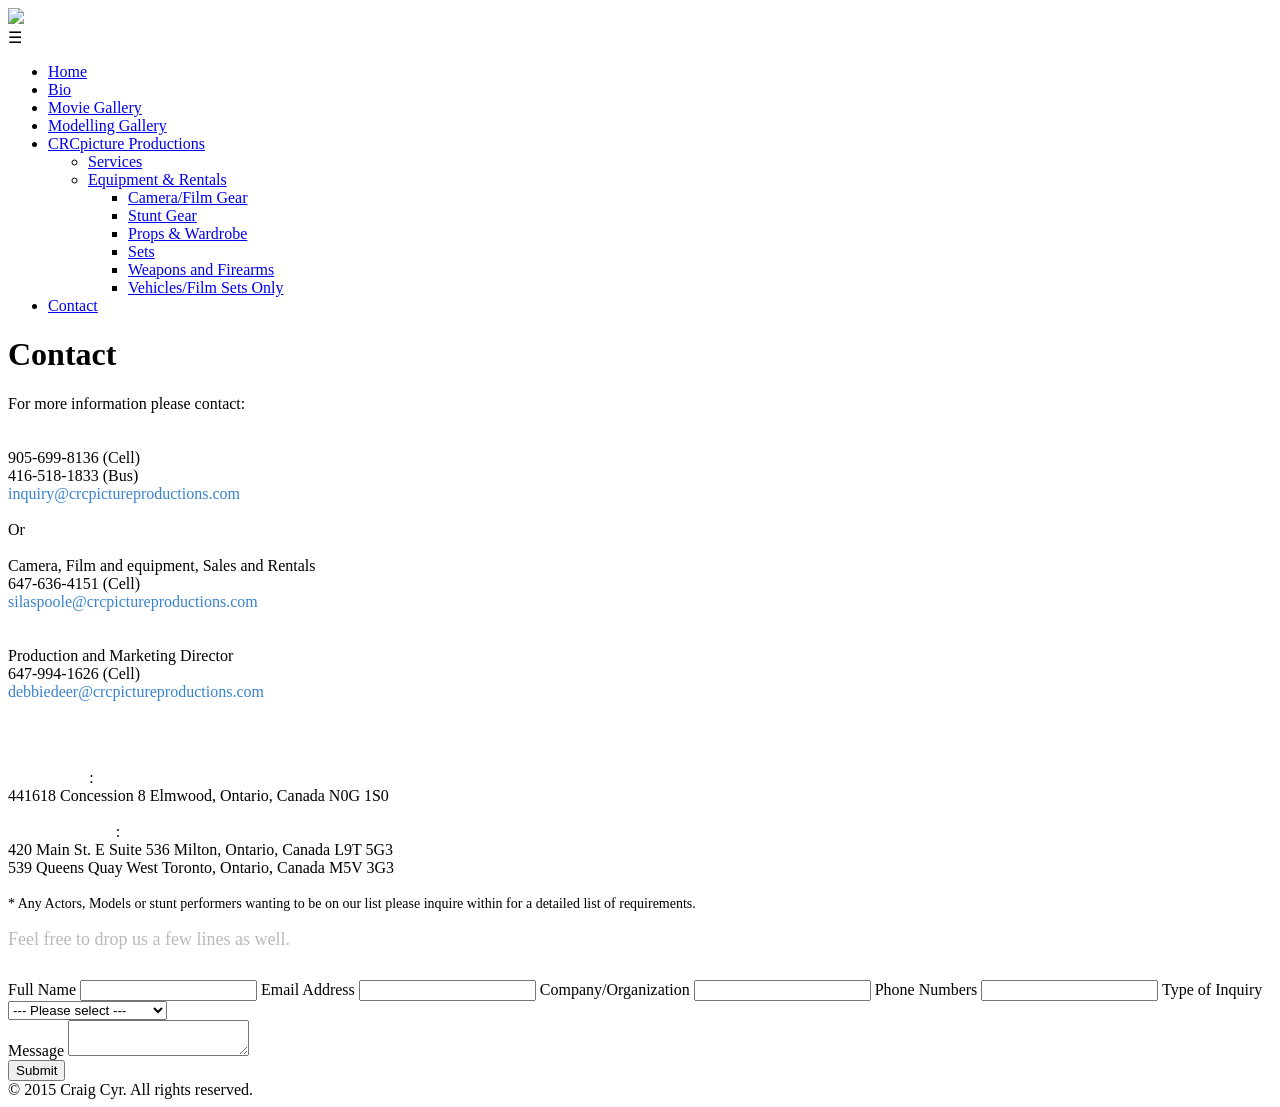
==== contact.html @ 8af1f7a8 "Add files via upload" ====
<!doctype html>
<html lang="en">
<head>
  <meta name="viewport" content="width=device-width, initial-scale=1.0" />
  <title>Craig Cyr | Contact</title>
  <link rel="stylesheet" type="text/css" href="http://fonts.googleapis.com/css?family=Roboto:300">
  <link type="text/css" rel="stylesheet" href="css/style.css" />
  <link rel="shortcut icon" href="favicon.ico">
</head>

<body>

    <nav>
        <div class="logo"><a href="index.html"><img src="images/craig-logo.webp" /></a></div> 

        <div class="hamburger" id="hamburger">☰</div>
        
        <ul class="menu" id="menu">
            <li><a href="index.html">Home</a></li>
            <li><a href="bio.html">Bio</a></li>
            <li><a href="movie.html">Movie Gallery</a></li>
            <li><a href="model.html">Modelling Gallery</a></li>
            <li class="has-submenu">
                <a href="crcpicture-productions.html">CRCpicture Productions <span class="arrow"></span> </a>
                <ul class="submenu">
                    <li><a href="services.html">Services</a></li>
                    <li class="has-submenu">
                    <a href="equipment-rentals.html">Equipment & Rentals <span class="arrow"></span> </a>
                        <ul class="submenu">
                            <li><a href="equipment-rentals.html#camera-film-gear">Camera/Film Gear</a></li>
                            <li><a href="equipment-rentals.html#stunt-gear">Stunt Gear</a></li>
                            <li><a href="equipment-rentals.html#props-wardrobe">Props & Wardrobe</a></li>
                            <li><a href="equipment-rentals.html#sets">Sets</a></li>
                            <li><a href="equipment-rentals.html#film-weapons">Weapons and Firearms</a></li>
                            <li><a href="equipment-rentals.html#vehicles-film-sets">Vehicles/Film Sets Only</a></li>
                        </ul>
                    </li>
                </ul>
            </li>
            <li><a href="contact.html">Contact</a></li>
        </ul>
    </nav>

    <div class="title"><h1>Contact</h1></div>
    <div class="wrapper">
        <div class="contact-l">
            <p style="margin-top:0;">For more information please contact:<br><br>
            <span style="color: white;">Craig Cyr</span><br>
            905-699-8136 (Cell)<br>
            416-518-1833 (Bus)<br>
            <a href="mailto:inquiry@crcpictureproductions.com" style="text-decoration:none; color:#3883ce">inquiry@crcpictureproductions.com</a><br><br>
            Or<br>
            <span style="color: white;">Silas Poole</span><br>
            Camera, Film and equipment, Sales and Rentals<br>
            647-636-4151 (Cell)<br>
            <a href="mailto:silaspoole@crcpictureproductions.com" style="text-decoration:none; color:#3883ce">silaspoole@crcpictureproductions.com</a><br><br>
            <span style="color: white;">Debbie Deer</span><br>
            Production and Marketing Director<br>
            647-994-1626 (Cell)<br>
            <a href="mailto:debbiedeer@crcpictureproductions.com" style="text-decoration:none; color:#3883ce">debbiedeer@crcpictureproductions.com</a></p>
            <br>
            <div class="dot">&nbsp;</div>
            <p><span style="color: white;">Set Location</span>: <br>
            441618 Concession 8 Elmwood, Ontario, Canada N0G 1S0<br><br>
            <span style="color: white;">Office Locations</span>:<br>
            420 Main St. E Suite 536 Milton, Ontario, Canada L9T 5G3<br>
            539 Queens Quay West Toronto, Ontario, Canada M5V 3G3</p>
            <p style="font-size:14px; line-height: 1.6;">* Any Actors, Models or stunt performers wanting to be on our list please inquire within for a detailed list of requirements. </p>
            
        </div>
        <div class="contact-r">
            <div style="font-size:18px; color: #bababa; margin-bottom: 30px;">Feel free to drop us a few lines as well.</div>
            <form action="mailto:your@email.com" method="post" enctype="text/plain">
                <label for="name">Full Name</label>
                <input type="text" id="name" name="Name" value="">

                <label for="email">Email Address</label>
                <input type="text" id="email" name="Email" value="">

                <label for="company">Company/Organization</label>
                <input type="text" id="company" name="Company" value="">

                <label for="phone">Phone Numbers</label>
                <input type="text" id="phone" name="Phone" value="">

                <label for="inquiry">Type of Inquiry</label>
                <div class="custom-select-wrapper">
                    <select id="inquiry" name="inquiry">
                        <option value="select choice">--- Please select ---</option>
                        <option value="investment">Event production</option>
                        <option value="partnership">Studio rentals</option>
                        <option value="media">Film & stunt equipment</option>
                        <option value="inquiry">General inquiry</option>
                    </select>
                </div>
                
                <label for="message">Message</label>
                <textarea id="message" name="Message" value=""></textarea>
                <br>
                <input type="submit" value="Submit">
            </form>
        </div>
    </div>

    <footer>
      	&copy; 2015 Craig Cyr. All rights reserved.   
    </footer>

<script type="text/javascript" src="js/nav.js"></script>

</body>
</html>
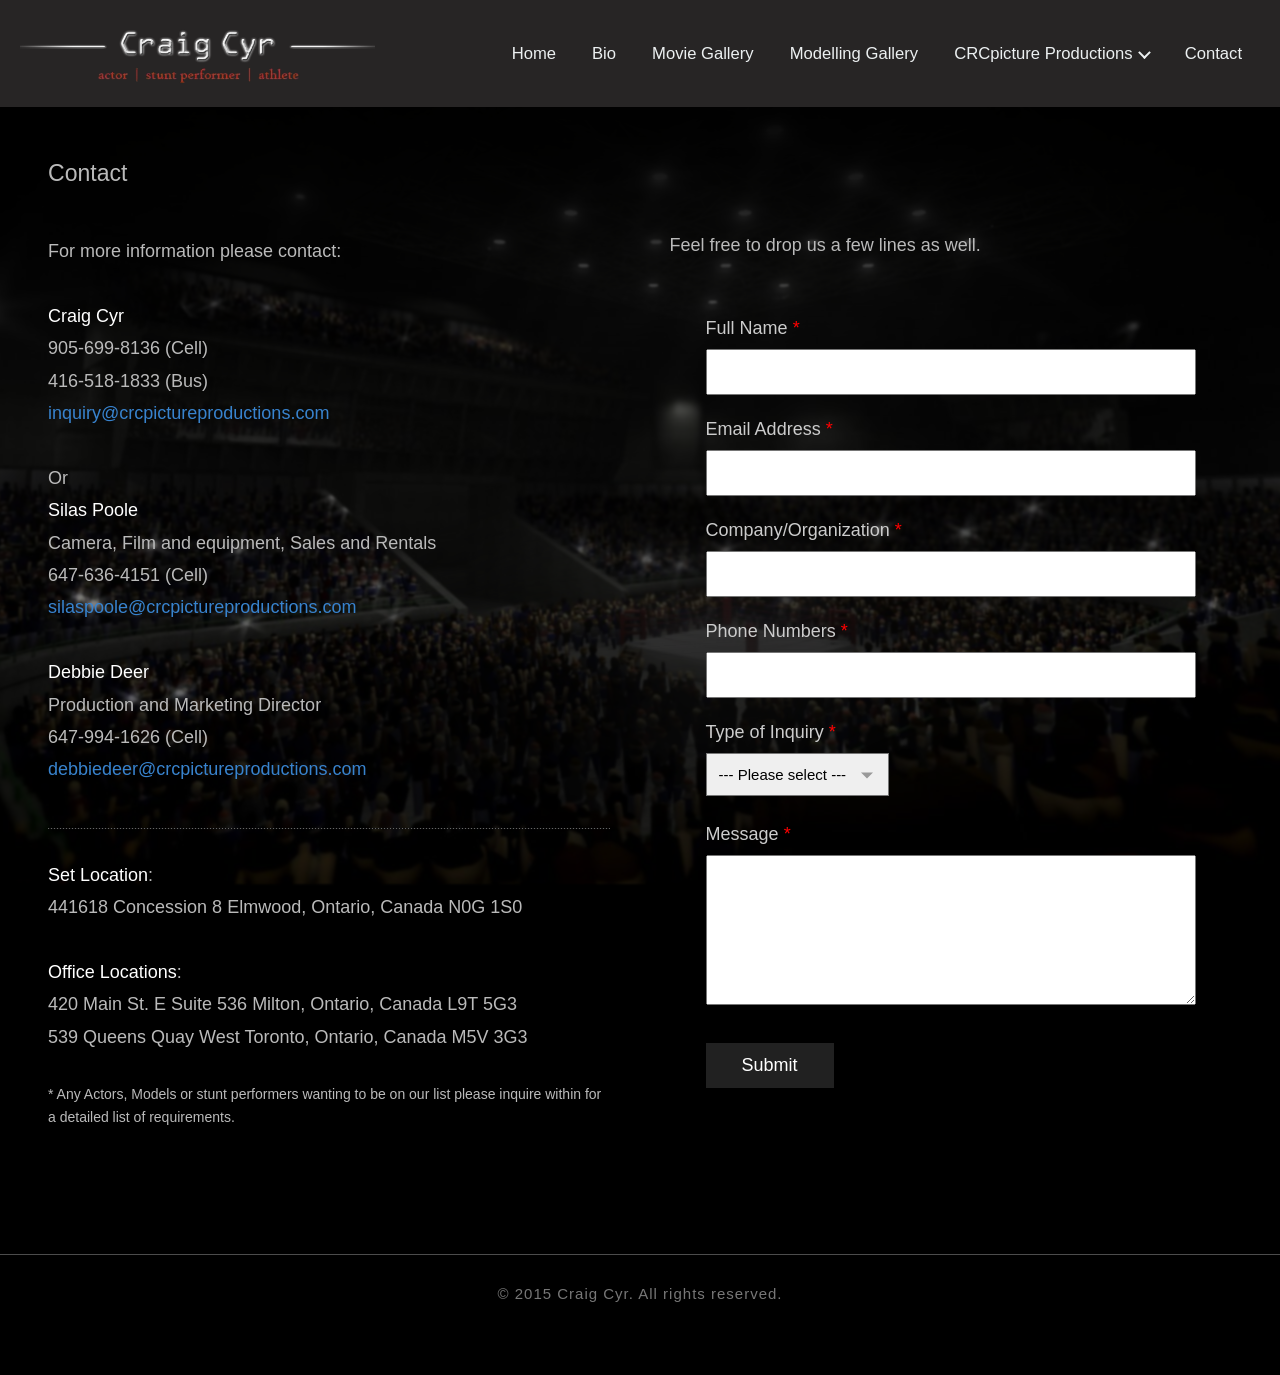
==== commit 483fbeb0: "Add files via upload" ====
--- a/contact.html
+++ b/contact.html
@@ -46,17 +46,17 @@
         <div class="contact-l">
             <p style="margin-top:0;">For more information please contact:<br><br>
             <span style="color: white;">Craig Cyr</span><br>
-            905-699-8136 (Cell)<br>
-            416-518-1833 (Bus)<br>
+            <a class="tel" tabIndex="-1" href="tel:905-699-8136">905-699-8136</a> (Cell)<br>
+            <a class="tel" tabIndex="-1" href="tel:416-518-1833">416-518-1833</a> (Bus)<br>
             <a href="mailto:inquiry@crcpictureproductions.com" style="text-decoration:none; color:#3883ce">inquiry@crcpictureproductions.com</a><br><br>
             Or<br>
             <span style="color: white;">Silas Poole</span><br>
             Camera, Film and equipment, Sales and Rentals<br>
-            647-636-4151 (Cell)<br>
+            <a class="tel" tabIndex="-1" href="tel:647-636-4151">647-636-4151</a> (Cell)<br>
             <a href="mailto:silaspoole@crcpictureproductions.com" style="text-decoration:none; color:#3883ce">silaspoole@crcpictureproductions.com</a><br><br>
             <span style="color: white;">Debbie Deer</span><br>
             Production and Marketing Director<br>
-            647-994-1626 (Cell)<br>
+            <a class="tel" tabIndex="-1" href="tel:647-994-1626">647-994-1626</a> (Cell)<br>
             <a href="mailto:debbiedeer@crcpictureproductions.com" style="text-decoration:none; color:#3883ce">debbiedeer@crcpictureproductions.com</a></p>
             <br>
             <div class="dot">&nbsp;</div>
--- a/css/style.css
+++ b/css/style.css
@@ -0,0 +1,547 @@
+* { margin: 0; padding: 0; box-sizing: border-box; font-family: 'Roboto', sans-serif; }
+body {
+    background-color:#000; 
+    background-image: url(../images/boxing-stage.png);
+	background-repeat:no-repeat;
+	background-attachment:fixed;
+	background-position: top center;
+}
+
+/*Start CSS for navigation*/
+nav { background: #272525; padding: 20px; position: sticky; top: 0; display: flex; justify-content: space-around; z-index: 1000; } 
+/*for the nav to be sticky on top, the top has to be set to 0*/
+/*background: linear-gradient(rgba(0,0,0,0.6)); - although a transparent nav looks cool, when there is lots of copy behind, it fights the copy.*/
+.logo img { width: 80%; }
+
+.menu { list-style: none; display: flex; align-items: center; }
+.menu li { padding: 15px 25px; cursor: pointer; transition: all 0.3s ease; position: relative; }
+.menu li a { color: #ecf0f1; text-decoration: none; font-size: 18px; display: block; white-space: nowrap; } /*the text won't wrap*/
+
+.menu li:hover { background: #1c1c1c; }
+.menu li:hover > a { color: #cc3300; }
+
+.has-submenu { position: relative; }
+
+.submenu { position: absolute; top: 100%; left: 0; background: #171717; list-style: none; min-width: 255px; display: none; box-shadow: 0 5px 15px rgba(0,0,0,0.3); border-radius: 5px; }
+/*top: 100% positions the submenu exactly at the bottom edge of its parent container*/
+
+.menu li:hover > .submenu { display: block; animation: fadeIn 0.3s ease; }
+
+.submenu li { padding: 12px 25px; border-bottom: 1px solid rgba(100, 100, 100, 0.3); position: relative; }
+.submenu li:last-child { border-bottom: none; }
+
+.submenu li:hover { background: #1c1c1c; }
+.submenu li:hover > a { color: #e39a09; }
+
+.submenu .submenu { top: 0; left: -100%; } 
+/*the negative value shifts the submenu to the left - this is because the menu item on the parent level is the last one, there is no room on the right to open the submenu*/
+
+.submenu .submenu li:hover > a { color: #f1c40f; }
+
+/* CSS for submenu - when hover the submenu moves upward
+@keyframes fadeIn {
+    from { opacity: 0; transform: translateY(20px); }
+    to { opacity: 1; transform: translateY(0); }
+} */
+
+/*the following code has issue on mobile - when clicking on a submenu, the last item of that submenu gets hover effect*/
+.menu li::after { content: ''; position: absolute; bottom: 0; left: 0; width: 0; height: 1px; background: #cc3300; transition: width 0.3s ease; }
+/*transition: width enables a smooth, animated change when the width of an element is altered (in this case it's width: 0), rather than an abrupt snap to the new size*/
+.menu li:hover::after { width: 100%; }
+
+/* makes the red underline only appears for desktop
+@media (min-width: 1025px) {
+    .menu li:hover::after {
+        width: 100%;
+    }
+}
+ */
+
+.arrow {
+  width: 0.55em;
+  height: 0.55em;
+  display: inline-block;
+  vertical-align: middle;
+  border-left: 0.15em solid currentColor;
+  border-bottom: 0.15em solid currentColor;
+  transform: rotate(-45deg);
+  margin-top: -0.25em;
+  margin-left:  0.15em;
+  transition: transform 100ms ease-in-out;
+}
+
+.menu > li:hover > a > .arrow,
+.submenu > li:hover > a > .arrow {
+  transform: rotate(225deg);
+  margin-top:0;
+}
+/*End CSS for navigation*/
+
+
+.hamburger {
+    display: none;
+    font-size: 36px;
+    color: #ccc;
+    cursor: pointer;
+    margin-right: 18px;
+    margin-top: -5px;
+}
+
+
+/*Start CSS for home page*/
+.banner {
+    margin: 0 auto;
+    width: 100%;
+    max-width: 1240px;
+}
+/*without this, the image keeps its natural pixel size even inside a smaller container, which would cause overflow*/
+.banner img {
+    width: 100%;
+    display: block;
+}
+
+.container { 
+    display: flex; 
+    justify-content: center; 
+    flex-wrap: wrap; 
+    gap: 30px; 
+    width: 100%; 
+    max-width: 1600px; 
+    margin: 0 auto; 
+    padding: 0 24px;
+    color: white; 
+}
+/*to center the container, either set text-align: center or set max-width and margin: 0 auto; it has to be max-width, not just a fixed width value*/
+
+.container > div { width: calc(92%/4); }
+.container > div img { width: 100%; display: block; } /*if the container contains images, width:100% must be set for div img to avoid overflow*/
+
+/*End CSS for home page*/
+
+
+/*CSS for the remaining pages*/
+.title { max-width: 1600px; margin: 0 auto; padding: 16px 48px; } 
+.wrapper { max-width: 1600px; margin: 0 auto; background: linear-gradient(rgba(0,0,0,0.4)); padding: 30px 48px; display: flex; flex-wrap: wrap; }
+
+h1 {
+	text-align: left;
+	font-size: clamp(1.5rem, 3.6vw, 2.625rem);
+	font-weight:300;
+    color: #bababa;
+	line-height:1.3;
+    margin-top: 36px;
+}
+
+h2 {
+	text-align:center;
+	font-size: clamp(1.5rem, 3.5vw, 2rem);
+	font-weight:300;
+	line-height:1.3;
+	padding-bottom:10%;
+    color: #bababa;
+}
+p {
+	margin-top:30px;
+	line-height: 1.8;
+    color: #bababa;
+    font-size: clamp(1rem, 0.929rem + 0.36vw, 1.125rem);
+}
+
+.l-thumb {
+    flex: 1;
+    margin-right: 42px;
+}
+.r-content { flex: 5; }
+.r-content ul {
+	list-style-type: circle;
+    padding-left: 40px;
+    margin-top: 30px;
+	line-height: 1.8;
+    color: #bababa;
+    font-size: clamp(1rem, 0.929rem + 0.36vw, 1.125rem);
+}
+.r-content ul li { padding-left: 16px; } /*sets the distance between the dot and the text*/
+
+.contact-l { flex: 1; margin-bottom: 36px; }
+.contact-r { flex: 1; margin-left: 5%; }
+
+.cap {
+	float:left; 
+	width:42px; 
+	height:60px;
+	font-size: 60px; 
+	line-height:110%;
+}
+
+.dot {
+	height:1px; 
+	background-image:url(../images/dot.gif); 
+	background-repeat:x; 
+	margin:24px 0px;
+}
+
+/*Start CSS for the Equipment page*/
+.accordion {
+  background: linear-gradient(rgba(50, 50, 50, 0.5));
+  color: #e39a09;
+  cursor: pointer;
+  padding: 18px;
+  width: 100%;
+  border: none;
+  text-align: left;
+  outline: none;
+  font-size: 18px;
+  transition: 0.4s;
+  border-bottom: 1px solid #333;
+}
+
+.active, .accordion:hover {
+  background-color: #252525; 
+}
+
+.accordion:after {
+  content: '\25BC';
+  font-family: Arial, sans-serif; 
+  font-size: 18px; 
+  color: #e39a09;
+  float: right;
+  margin-left: 5px;
+}
+
+.active:after {
+  content: '\25B2'; 
+}
+
+.panel {
+    padding: 0 18px;
+    /* background-color: #3a3a3a; */
+    background: linear-gradient(rgba(0,0,0,0.3));
+    max-height: 0;
+    overflow: hidden;
+    transition: max-height 0.4s ease-out;
+}
+.panel p { margin: 16px 0; font-size: 15px; padding: 0 24px; }
+
+.content {
+    display: grid;
+    grid-template-columns: 12fr 3fr 1fr;
+    white-space: wrap;
+    font-size: clamp(0.95rem, 1.8vw, 1.125rem);
+    color: #bcbcbc;
+    font-weight: 300;
+    line-height: 1.6;
+    text-align: left;
+    border-bottom: 1px solid rgba(100, 100, 100, 0.4);
+    padding: 10px 24px;
+    width: 100%;
+    box-sizing: border-box;
+}
+.content > div:first-child { margin-right: 10%; }
+.content > div:last-child { white-space: nowrap; }
+
+.content:first-child {
+    color: #f1c40f;
+    border-bottom: 1px solid #5d4e12;
+}
+
+#overlay {
+  position: fixed;
+  display: none;
+  width: 100%;
+  height: 100%;
+  top: 0;
+  left: 0;
+  right: 0;
+  bottom: 0;
+  background-color: rgba(0,0,0,0.85);
+  z-index: 2;
+  cursor: pointer;
+}
+
+.legal {
+  position: absolute;
+  top: 50%;
+  left: 50%;
+  transform: translate(-50%,-50%);
+  -ms-transform: translate(-50%,-50%);
+  padding: 48px 60px;
+  max-width: 1400px;
+  width: 100%;
+  max-height: 85vh; /*max-height and overflow-y must be defined for the content to be scrollable*/
+  overflow-y: auto;
+}
+.legal p { color: #bbb; font-size: 1rem; }
+.legal ul {
+    list-style-type: disc;
+    padding-left: 40px;
+	line-height: 2;
+    color: #ddd;
+    font-size: 1rem;
+}
+.legal ul li { padding-left: 16px; }
+
+/*End CSS for the Equipment page*/
+
+
+/*Start CSS for the contact form and telephone number*/
+    form {
+		background:linear-gradient(rgba(120, 120, 120, 0.5));
+		padding: 32px 36px;
+		text-align: left;
+	}	
+	label { 
+		display:block;
+		color: #ccc;
+        font-size: 18px;
+        /* font-weight: bold; */
+	}
+	label::after { 
+		content: " *"; 
+		color:red; 
+	}
+	input[type=text], select {
+		width: 100%;
+		padding: 12px;
+		margin:10px 0 24px 0;
+		/* border: 1px solid #878787;
+        background: linear-gradient(rgba(0,0,0,0.5));
+        color: white; */
+        font-size: 16px;
+		box-sizing: border-box;
+	}
+	input[type=submit] {
+		background-color: #212121;
+		color: white;
+		font-size:18px;
+		padding: 12px 36px;
+		margin: 10px 0;
+		border: none;
+		cursor: pointer;
+	}
+	input[type=submit]:hover {
+		background-color: #a51a32;
+		/* border:1px solid #2E5B6F; */
+	}
+	textarea {
+		width: 100%;
+		height:150px;
+		padding: 12px;
+		margin:10px 0 24px 0;
+		/* border: 1px solid #878787;
+        background: linear-gradient(rgba(0,0,0,0.5));
+        color: white; */
+        font-size: 16px;
+		box-sizing: border-box;
+	}
+	
+	select {
+    /* Standard property for modern browsers */
+    appearance: none;
+    -webkit-appearance: none; /* For Chrome, Safari, and Edge */
+    -moz-appearance: none;    /* For Firefox */
+    padding-right: 1em;
+    font-size: 15px;
+	}
+
+	/* For Internet Explorer 10 and 11 */
+	select::-ms-expand {
+		display: none;
+	}
+	.custom-select-wrapper {
+		position: relative;
+		display: inline-block; /* Adjust as needed */
+		overflow: hidden; /* Helps hide any residual default styles */
+	}
+	.custom-select-wrapper::after {
+		content: "";
+		position: absolute;
+		top: 42%;
+		right: 16px; /* Position from the right */
+		transform: translateY(-42%); /* Vertically center the arrow */
+		/* Create a downward-pointing triangle */
+		width: 0;
+		height: 0;
+		border-left: 6px solid transparent;
+		border-right: 6px solid transparent;
+		border-top: 6px solid #999; /* Color of the arrow */
+		pointer-events: none; /* Allows clicks to pass through the arrow to the select element */
+	}
+
+    .tel,.tel:visited { /*for small screens */   
+        /* display:block;  */
+        color: #bababa; 
+        text-decoration:none; 
+    } 
+
+    .tel:hover,.tel:focus { 
+        color: #bababa;
+    } 
+
+    @media screen and (min-width: 28.5em) { /* for larger screens */ 
+    .tel,.tel:visited { 
+        background:none; 
+        cursor:default; 
+    } 
+    .tel,.tel:focus { color: #bababa; } 
+    }
+
+/*End CSS for the contact form & telphone number*/
+
+
+footer {
+	border-top:1px solid #4c4c4c;
+	height:60px;
+	text-align:center;
+	font-size:15px;
+	letter-spacing:1px;
+	padding:30px 0px;
+	color:#777;
+	max-width: 1600px; /*same as container - it has to be max-width, not width*/
+	margin: 60px auto;
+}
+
+
+@media screen and (min-width: 1025px) and (max-width: 1500px) {
+    .menu li { padding: 12px 18px; }
+    .menu li a { font-size: 1.3vw; }
+    .logo img { width: 75%; }
+    .container { padding: 0 36px; gap: 24px; }
+    h1 { font-size: 1.8vw; }
+    h2 { font-size: 1.5rem; } 
+}  
+
+@media screen and (min-width: 550px) and (max-width: 1024px) {
+    .container { gap: 24px; padding: 0 20px; }
+    .container > div { width: calc(90%/2); padding: 0 10px; margin-bottom: 12px; }
+    .wrapper { padding: 24px 48px; }
+    h1 { margin-top: 24px; }
+    .l-thumb { flex: auto; width: 100%; text-align: center; margin-bottom: 30px; margin-right: 0; }
+    .content { grid-template-columns: 8fr 3fr 3fr; text-align: center; }
+    .content > div:first-child { text-align: left; }
+    .contact-r { flex: auto; width: 100%; margin: 0; }
+}
+
+@media screen and (max-width: 549px) {
+    .hamburger { font-size: 28px; margin-right: 8px; }
+    .container > div { width: 100%; padding: 0 6%; }
+    .title { padding-top: 16px; padding-bottom: 5px; padding-left: 36px; }
+    h1 { margin-top: 18px; text-align: center; }
+    .wrapper { padding: 24px 34px; }
+    .l-thumb { flex: auto; width: 100%; text-align: center; margin-bottom: 30px; margin-right: 0; }
+    /*flex: auto; width: 100%; removes flex: 1 and places the image in the center*/
+    .l-thumb img { width: 65%; }
+    .contact-r { margin: 0; }
+    form { padding: 24px; }
+    textarea { height: 200px; }
+    .cap { width: 64px; font-size: 95px; line-height: 95%; }
+    .accordion { padding: 12px; }
+    .panel { padding: 0 12px; }
+    .panel p { padding: 0; }
+    .content { grid-template-columns: 3fr 1fr 1fr; padding: 8px 0; text-align: center; }
+    .content:first-child { font-size: 1rem; }
+    .content > div:first-child { text-align: left; }
+    .content > div:last-child { white-space: wrap; }
+    .legal { padding: 48px 24px; }
+    .legal ul { padding-left: 16px; }
+    .legal ul li { padding-left: 12px; }
+}
+
+
+/*CSS for mobile menu*/
+@media (max-width: 1024px) {
+
+    nav {
+        justify-content: space-between;
+        align-items: center;
+        padding: 15px 20px;
+    }
+
+    .logo img {
+        width: 70%;
+    }
+
+    .hamburger {
+        display: block;
+        z-index: 2000;
+    }
+
+    .menu {
+        position: fixed;
+        top: 0;
+        right: -100%;
+        width: 100%;
+        height: 100vh;
+        /* background: linear-gradient(rgba(0,0,0,0.3)); */
+        /*although transparent background looks cool, it works well only when the page behind the mobile menu doesn't have lots of copy.*/
+        background: #111;
+        flex-direction: column;
+        align-items: flex-start;
+        padding-top: 100px;
+        transition: right 0.4s ease;
+        overflow-y: auto;
+    }
+
+    .menu.active {
+        right: 0;
+    }
+
+    .menu li {
+        width: 100%;
+        padding: 0;
+        border-bottom: 1px solid rgba(100, 100, 100, 0.3);
+    }
+
+    .menu li a {
+        padding: 18px 36px;
+        width: 100%;
+    }
+
+    /* Mobile submenus */
+    .submenu {
+        position: static;
+        display: none;
+        width: 100%;
+        box-shadow: none;
+        border-radius: 0;
+        background: #1c1c1c;
+    }
+
+    .submenu.active {
+        display: block;
+    }
+
+    .submenu .submenu {
+        left: 0;
+    }
+
+    .has-submenu > a {
+        display: flex;
+        justify-content: space-between;
+        align-items: center;
+    }
+
+    /* Keep hover effect consistent */
+    .menu li a:hover {
+        background: #212121;
+        color: #cc3300;
+    }
+
+    .submenu li a:hover {
+        background: #212121;
+        color: #e39a09;
+    }
+
+    .submenu .submenu li:hover > a { 
+        background: #212121;
+        color: #f1c40f; 
+    }
+
+    /* Nested submenu spacing */
+    .submenu .submenu li a {
+        padding-left: 45px;
+    }
+
+}
+
+
+
